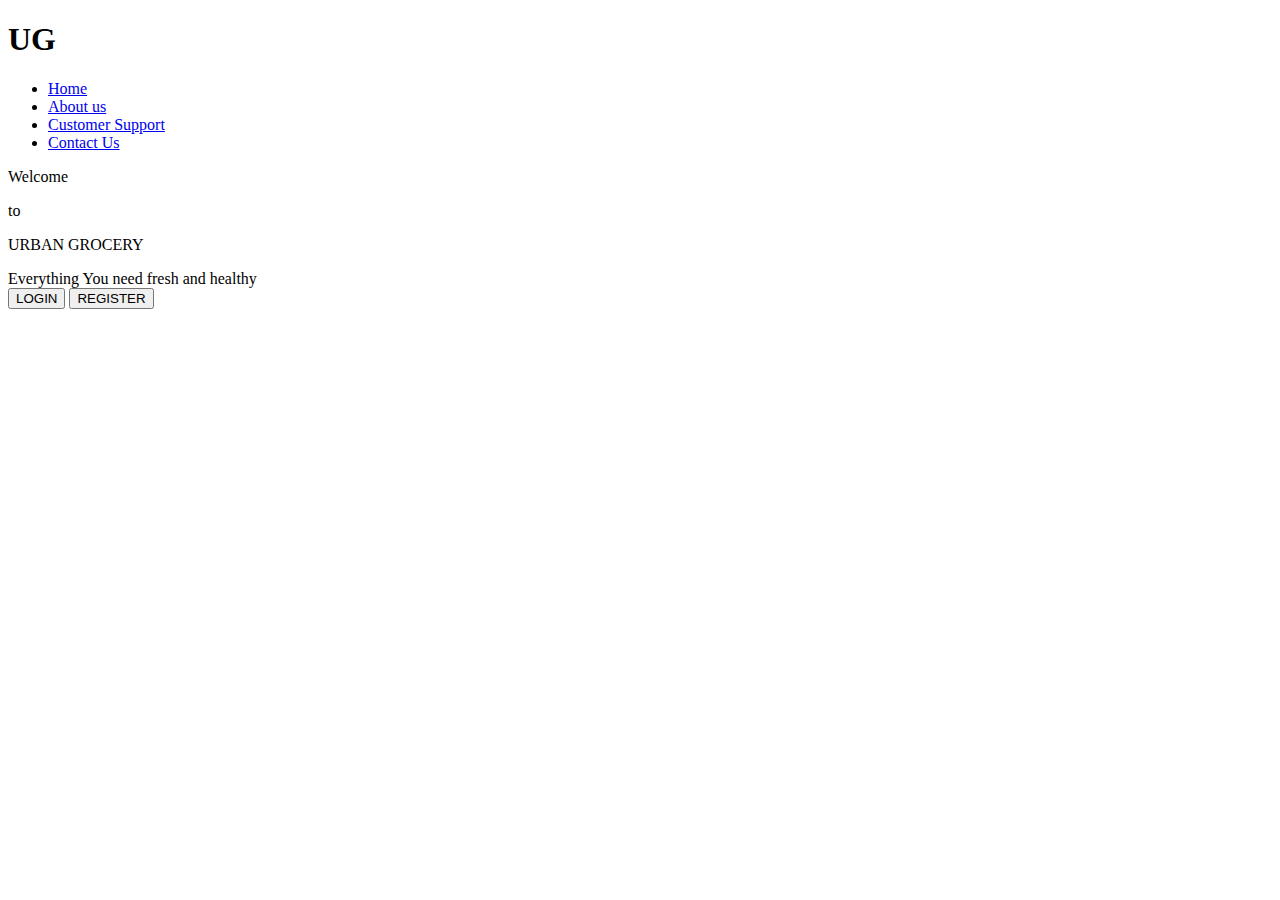
==== urbanGrocery/index.html @ 8bee0d33 "Add files via upload" ====
<!DOCTYPE html>
<html lang="en">
<head>
    <meta charset="UTF-8">
    <meta http-equiv="X-UA-Compatible" content="IE=edge">
    <meta name="viewport" content="width=device-width, initial-scale=1.0">
    <title>Welcome to Urban Grocery</title>
    <link rel="stylesheet" href="/Public/css/style.css">
</head>
<body>
    
   <div class="navbar">
        
        <h1 class="welcome">UG</h1>
        <ul >
            <li ><a href="#"> Home</a></li>
            <li ><a href="#">About us</a></li>
            <li ><a href="#">Customer Support</a></li>
            <li ><a href="#">Contact Us</a></li>           
        </ul>        
   </div>
   <div class="content">
    <p class="up">Welcome</p>
    <p class="up">to</p>
    <p>URBAN GROCERY</p>
    <div class="desc">Everything You need fresh and healthy</div>

    <div class="button">
        <button type="button"><span></span> LOGIN</button>
        <button type="button"><span></span> REGISTER</button>
       </div>
   </div> 
   
</body>
</html>
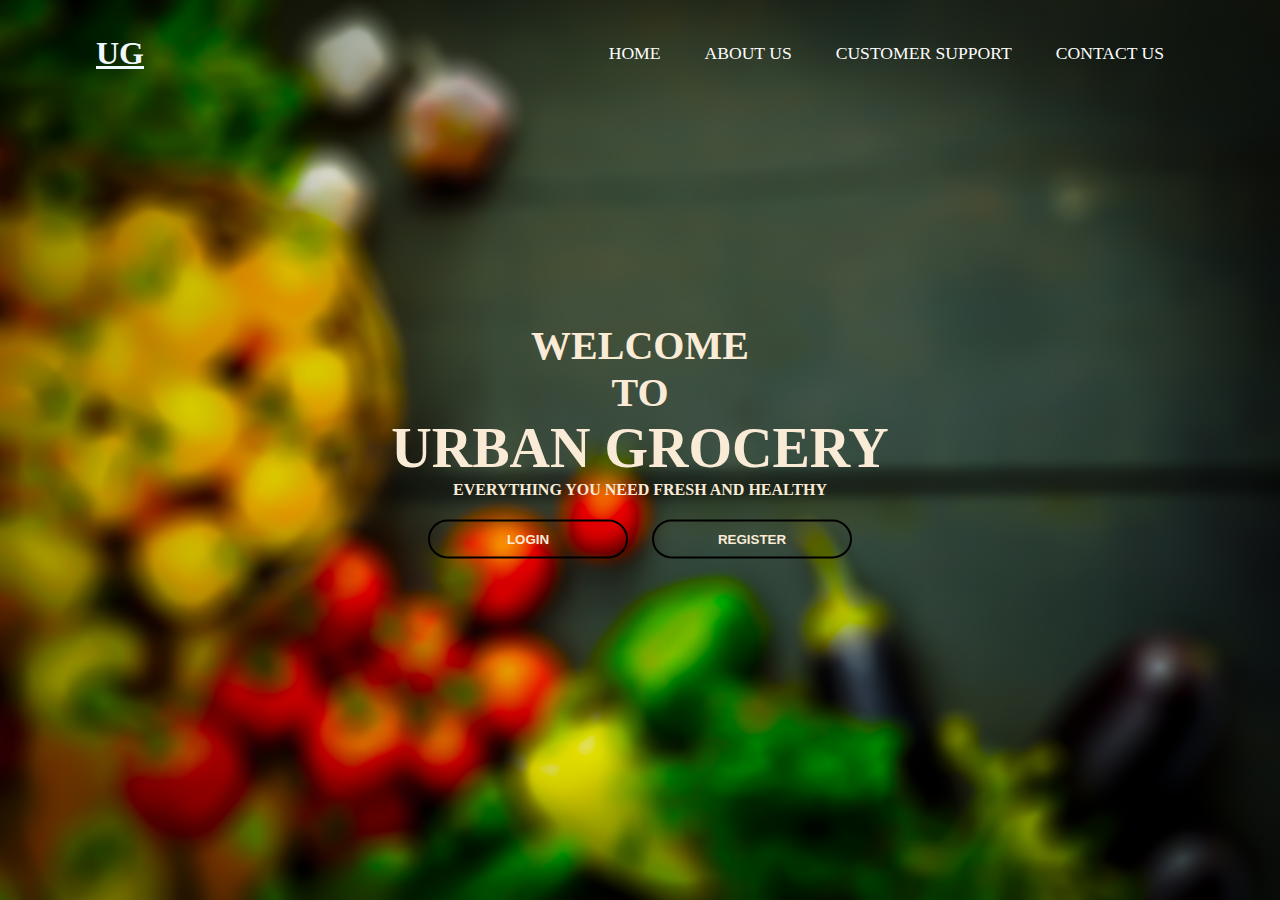
==== commit 69b40fa8: "Add files via upload" ====
--- a/urbanGrocery/index.html
+++ b/urbanGrocery/index.html
@@ -5,7 +5,7 @@
     <meta http-equiv="X-UA-Compatible" content="IE=edge">
     <meta name="viewport" content="width=device-width, initial-scale=1.0">
     <title>Welcome to Urban Grocery</title>
-    <link rel="stylesheet" href="/Public/css/style.css">
+    <link rel="stylesheet" href="style.css">
 </head>
 <body>
     
--- a/urbanGrocery/style.css
+++ b/urbanGrocery/style.css
@@ -0,0 +1,98 @@
+*{
+    margin: 0%;
+    padding: 0%;    
+}
+.welcome{
+    text-decoration: underline;
+}
+body{
+    background-image: url("back.jpg");
+    background-size:cover;
+    background-repeat: no-repeat;
+    background-position: center;
+    background-attachment: fixed;    
+}
+.navbar{
+    width: 85%;
+    margin: auto;
+    padding: 35px 0;
+    display: flex;
+    align-items: center;
+    justify-content: space-between;
+    color: aliceblue;
+}
+
+.navbar ul li{
+    list-style: none;
+    display: inline-block;
+    margin: 0 20px;    
+    transition: 0.5s;      
+}
+.navbar ul li a {
+    text-decoration: none;
+    color:white;
+    text-transform: uppercase;
+    font-size: 1.1em;
+}
+.navbar ul li :hover{
+    color: 	#ffc200;
+    text-decoration: underline;
+    transition: 0.5sec;
+}
+.content{
+    width: 100%;
+    position: absolute;
+    top: 50%;
+    transform: translateY(-50%);
+    text-align: center;
+    text-transform: uppercase;
+}
+.content .up {
+    font-size: 2.5em;
+    color: antiquewhite;
+}
+.content p{
+    font-size: 3.5em;
+    font-weight: bold;
+    color: antiquewhite;
+}
+.content .desc{
+    font: size 1em;;
+    font-weight: bold;
+    line-height: 20px;
+    color: antiquewhite;
+}
+button{
+    width: 200px;
+    padding: 10px 0;
+    text-align: center;
+    margin: 20px 10px;
+    border-radius: 40px;
+    font-weight: bold;
+    border: 2px solid black;
+    bottom: 35%;
+    cursor:pointer;
+    background: transparent;
+    color: antiquewhite;   
+    position: relative; 
+    overflow: hidden;
+}
+button:hover{
+    color: black;
+    border: none;
+}
+span{
+    height:100% ;
+    width: 0%;
+    background-color:	#ffc200;
+    border-radius: 40px;
+    position: absolute;
+    left: 0;
+    bottom: 0;
+    z-index: -1;
+    transition: 0.4s;
+}
+button:hover span{
+    width: 100%;
+    color: black;
+}
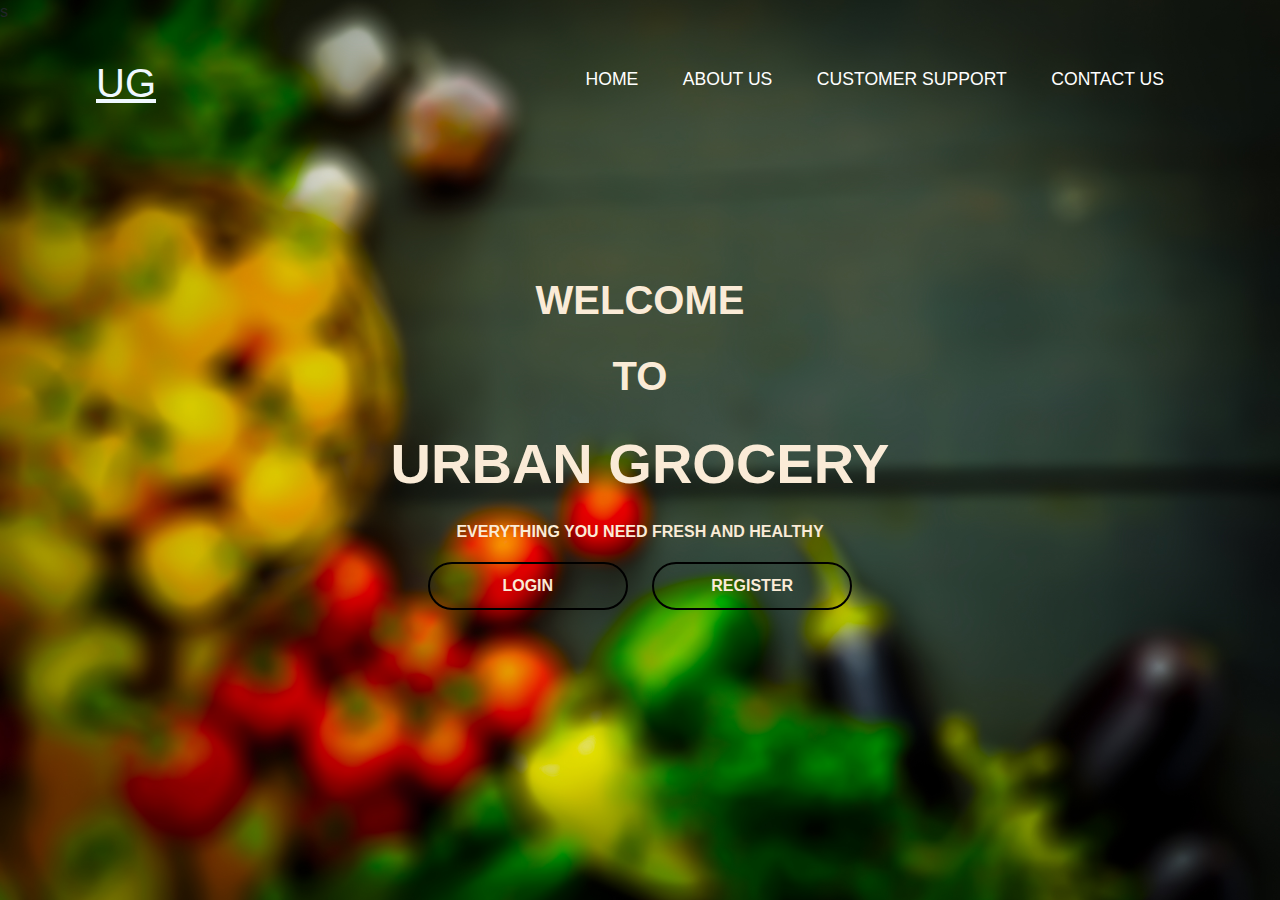
==== commit c21f3408: "Add files via upload" ====
--- a/urbanGrocery/index.html
+++ b/urbanGrocery/index.html
@@ -5,10 +5,12 @@
     <meta http-equiv="X-UA-Compatible" content="IE=edge">
     <meta name="viewport" content="width=device-width, initial-scale=1.0">
     <title>Welcome to Urban Grocery</title>
+    <link rel="stylesheet" href="https://cdn.jsdelivr.net/npm/bootstrap@4.0.0/dist/css/bootstrap.min.css" integrity="sha384-Gn5384xqQ1aoWXA+058RXPxPg6fy4IWvTNh0E263XmFcJlSAwiGgFAW/dAiS6JXm" crossorigin="anonymous">
     <link rel="stylesheet" href="style.css">
+    <link href="css/bootstrap.min.css" rel="stylesheet">
 </head>
 <body>
-    
+    s
    <div class="navbar">
         
         <h1 class="welcome">UG</h1>
